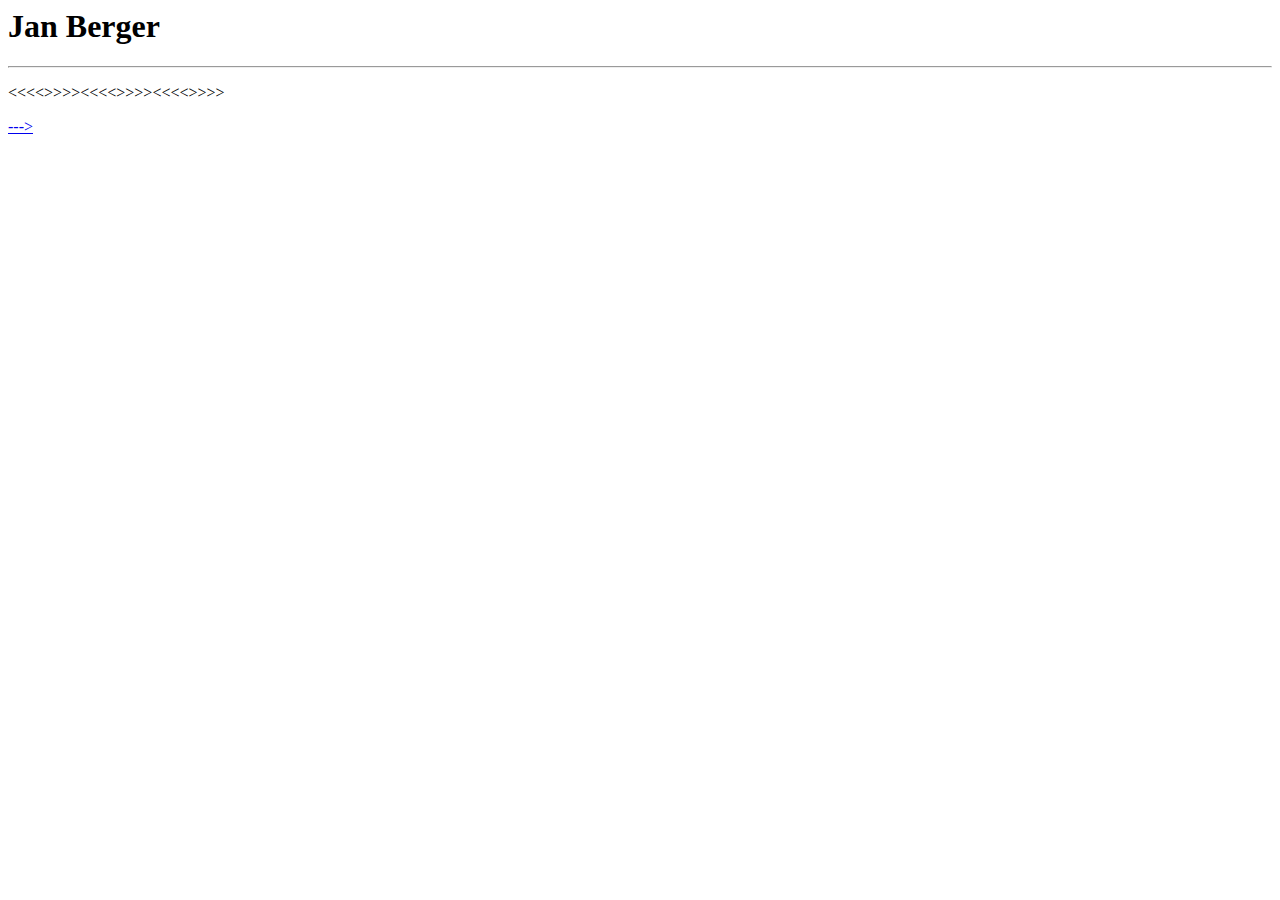
==== index.html @ 6918c3a3 "adding homepage" ====
<html>
    
    <head>
        <title> < 3 </title>
    </head>
    
    <body>
        <h1>Jan Berger</h1>
        <hr/>
        <p><<<<>>>><<<<>>>><<<<>>>></p>
        <p> <a href="page2.html"> ---> </a> </p>
    </body>
    
</html>
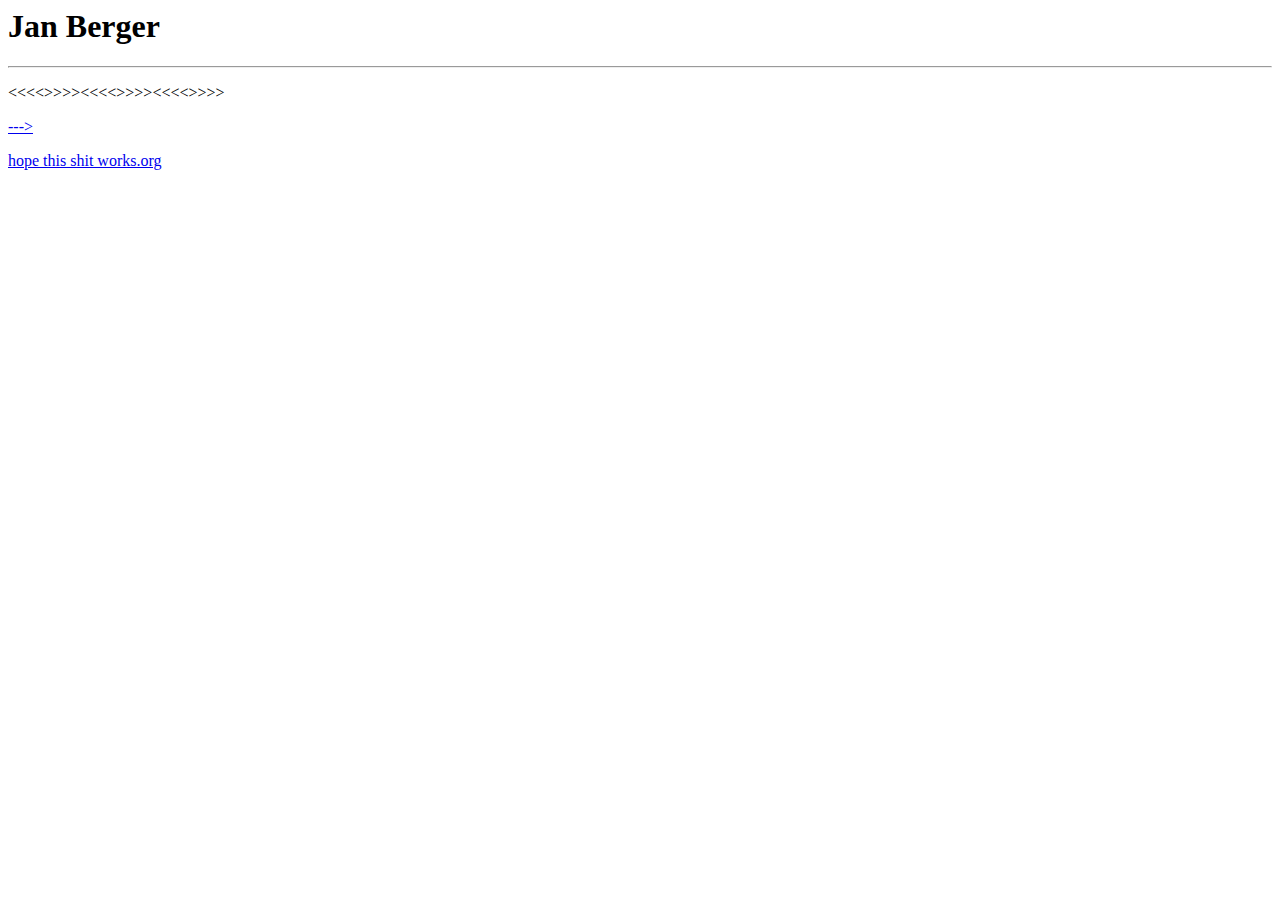
==== commit 3087c854: "aufgabe 1" ====
--- a/index.html
+++ b/index.html
@@ -9,6 +9,7 @@
         <hr/>
         <p><<<<>>>><<<<>>>><<<<>>>></p>
         <p> <a href="page2.html"> ---> </a> </p>
+        <p> <a href="p5/index.html"> hope this shit works.org </a> </p>
     </body>
     
 </html>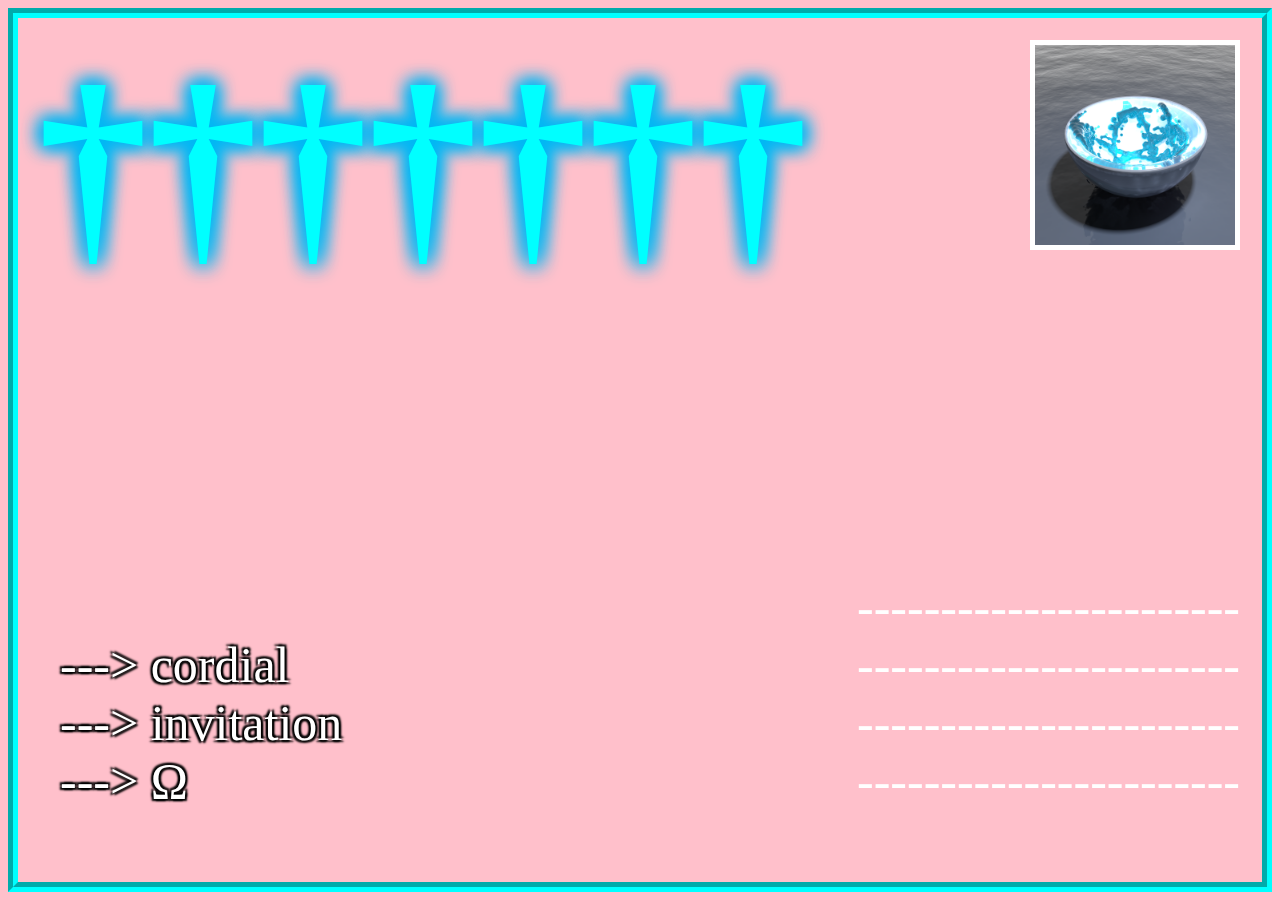
==== commit b7784389: "neu" ====
--- a/index.html
+++ b/index.html
@@ -1,15 +1,20 @@
 <html>
-    
     <head>
-        <title> < 3 </title>
+        <title>honesty</title>
+        <link href="mystyle.css" rel="stylesheet">
     </head>
-    
     <body>
-        <h1>Jan Berger</h1>
-        <hr/>
-        <p><<<<>>>><<<<>>>><<<<>>>></p>
-        <p> <a href="page2.html"> ---> </a> </p>
-        <p> <a href="p5/index.html"> hope this shit works.org </a> </p>
+        <h1 class="special">&#x2020;&#x2020;&#x2020;&#x2020;&#x2020;&#x2020;&#x2020;</h1>
+        <p class="text"> ---> cordial <br>
+        ---> invitation <br>
+        ---> &#937; </p>
+        <p> </p>
+         <p class="lines">----------------------- <br>
+         ----------------------- <br>
+         ----------------------- <br>
+         -----------------------</p>
+        <p> <a href="p5/index.html">
+        <img src="ectoplasmaweb.png" alt="join" class='bowl'>
+        </a> </p>
     </body>
-    
 </html>--- a/mystyle.css
+++ b/mystyle.css
@@ -0,0 +1,46 @@
+body {
+    background-color: pink;
+    font-size: 40;
+    color: white;
+    font-family: "Pacifico";
+    padding: 20px;
+    border: 10px groove #00FFFF;
+}
+
+.special {
+    color: #00FFFF;
+    font-size: 220;
+    font-weight: bold;
+    text-shadow:  2px 2px 20px #00B7F4,
+                  2px -2px 20px #00B7F4,
+                 -2px  2px 20px #00B7F4,
+                 -2px -2px 20px #00B7F4;
+}
+
+.lines {
+    font-size: 50;
+    position: absolute;
+    bottom: 40px;
+    right: 40px;
+}
+
+.text {
+    font-size: 50;
+    position: absolute;
+    bottom: 40px;
+    left: 60px;
+    text-shadow:  2px  2px 2px black,
+                  2px -2px 2px black,
+                 -2px  2px 2px black,
+                 -2px -2px 2px black;
+}
+
+
+.bowl {
+    width:200;
+    height:200px;
+    position: absolute;
+    top: 40px;
+    right:40px;
+    border:5px solid white;
+}